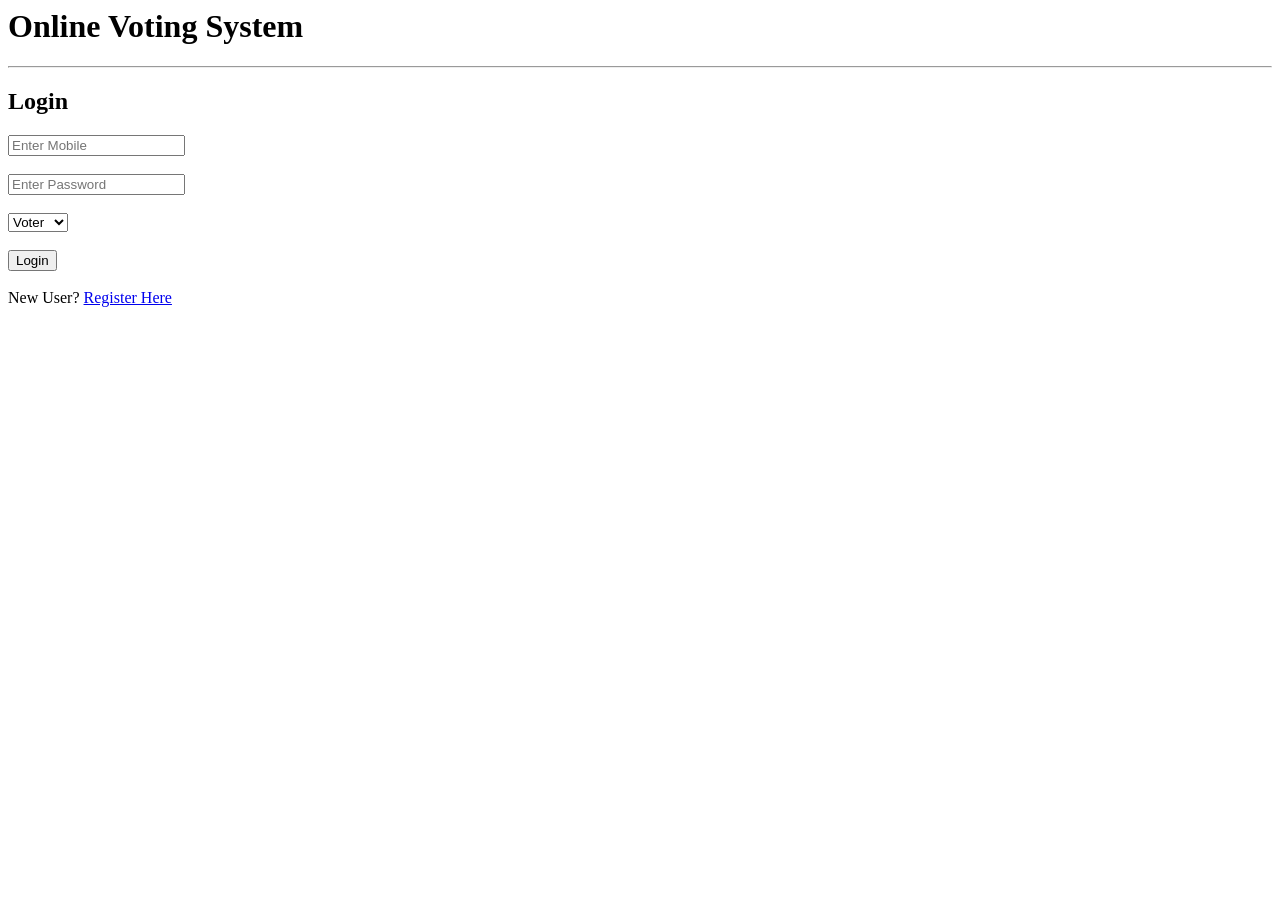
==== index.html @ 5f2033e9 "Online Voting System" ====
<html>
    <head>
        <title>Online Voting System</title>
    </head>

    <body>
       <h1>Online Voting System</h1>
       <hr>

       <form action="#">
          <h2>Login</h2>
          <input type="number" name="mobile" placeholder="Enter Mobile"> <br><br>
          <input type="password" name="password" placeholder="Enter Password"> <br><br>
          <select name="role"> 
              <option value="1">Voter</option>
              <option value="2">Group</option>
          </select> <br><br>
          <button>Login</button><br><br>
          New User? <a href="#">Register Here</a>
       </form>
    </body>
</html>
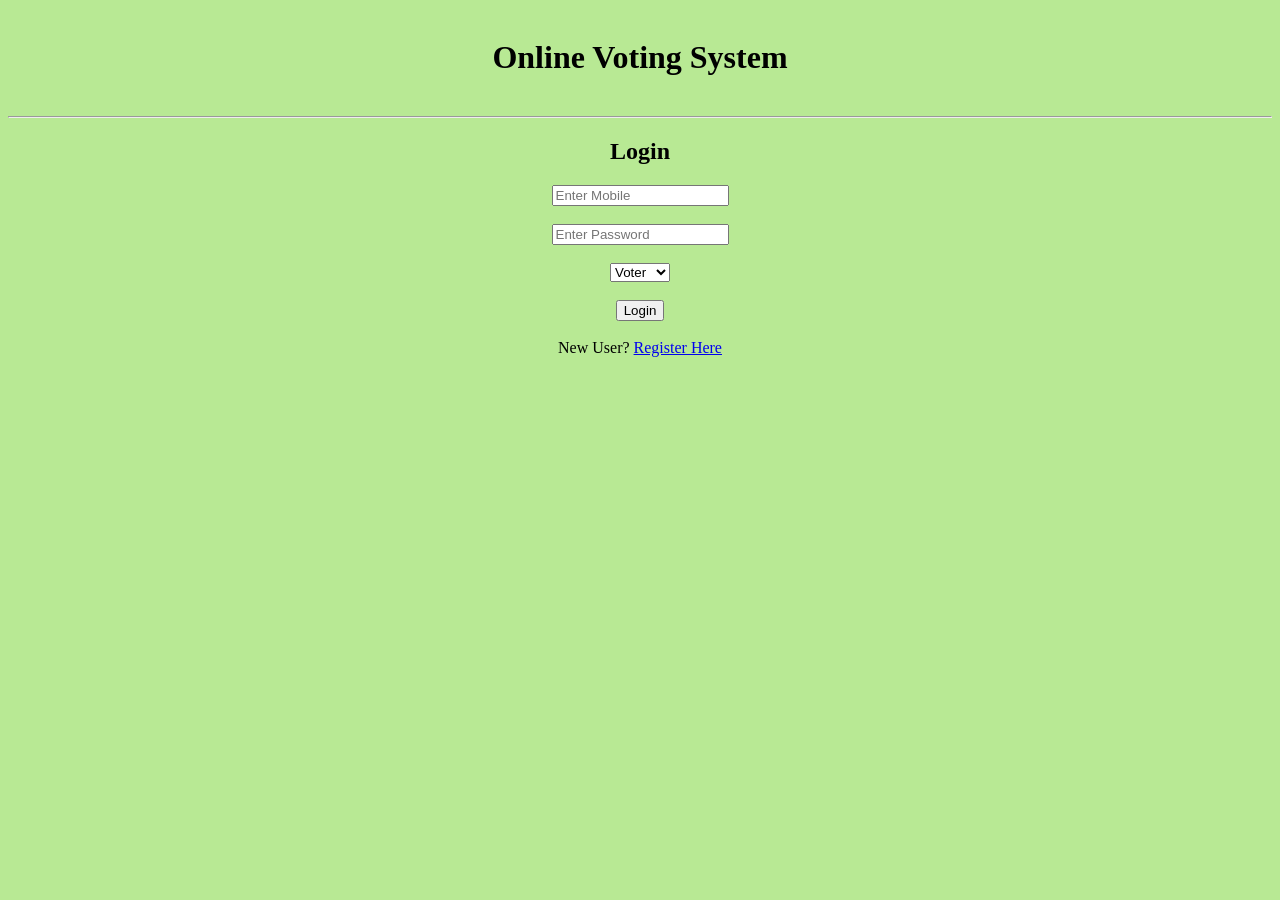
==== commit df1a578f: "Voting System" ====
--- a/index.html
+++ b/index.html
@@ -1,22 +1,28 @@
 <html>
     <head>
         <title>Online Voting System</title>
+        <link rel="stylesheet" href="css/stylesheet.css">
     </head>
 
     <body>
-       <h1>Online Voting System</h1>
-       <hr>
-
-       <form action="#">
-          <h2>Login</h2>
-          <input type="number" name="mobile" placeholder="Enter Mobile"> <br><br>
-          <input type="password" name="password" placeholder="Enter Password"> <br><br>
-          <select name="role"> 
+        <div id="headersection">
+             <h1>Online Voting System</h1>
+        </div>
+        <hr>
+      
+        <div id="bodysection">
+          <form action="#">
+            <h2>Login</h2>
+            <input type="number" name="mobile" placeholder="Enter Mobile"> <br><br>
+            <input type="password" name="password" placeholder="Enter Password"> <br><br>
+           <select name="role"> 
               <option value="1">Voter</option>
               <option value="2">Group</option>
-          </select> <br><br>
-          <button>Login</button><br><br>
-          New User? <a href="#">Register Here</a>
+           </select> <br><br>
+           <button>Login</button><br><br>
+           New User? <a href="#">Register Here</a>
        </form>
+    </div>
+
     </body>
 </html>
--- a/css/stylesheet.css
+++ b/css/stylesheet.css
@@ -0,0 +1,13 @@
+body{
+  text-align: center;
+  background-color: #b8e994;
+}
+
+#headersection{
+   padding: 10px;
+}
+
+
+#headersection h1{
+   font-family: Cursive;
+}
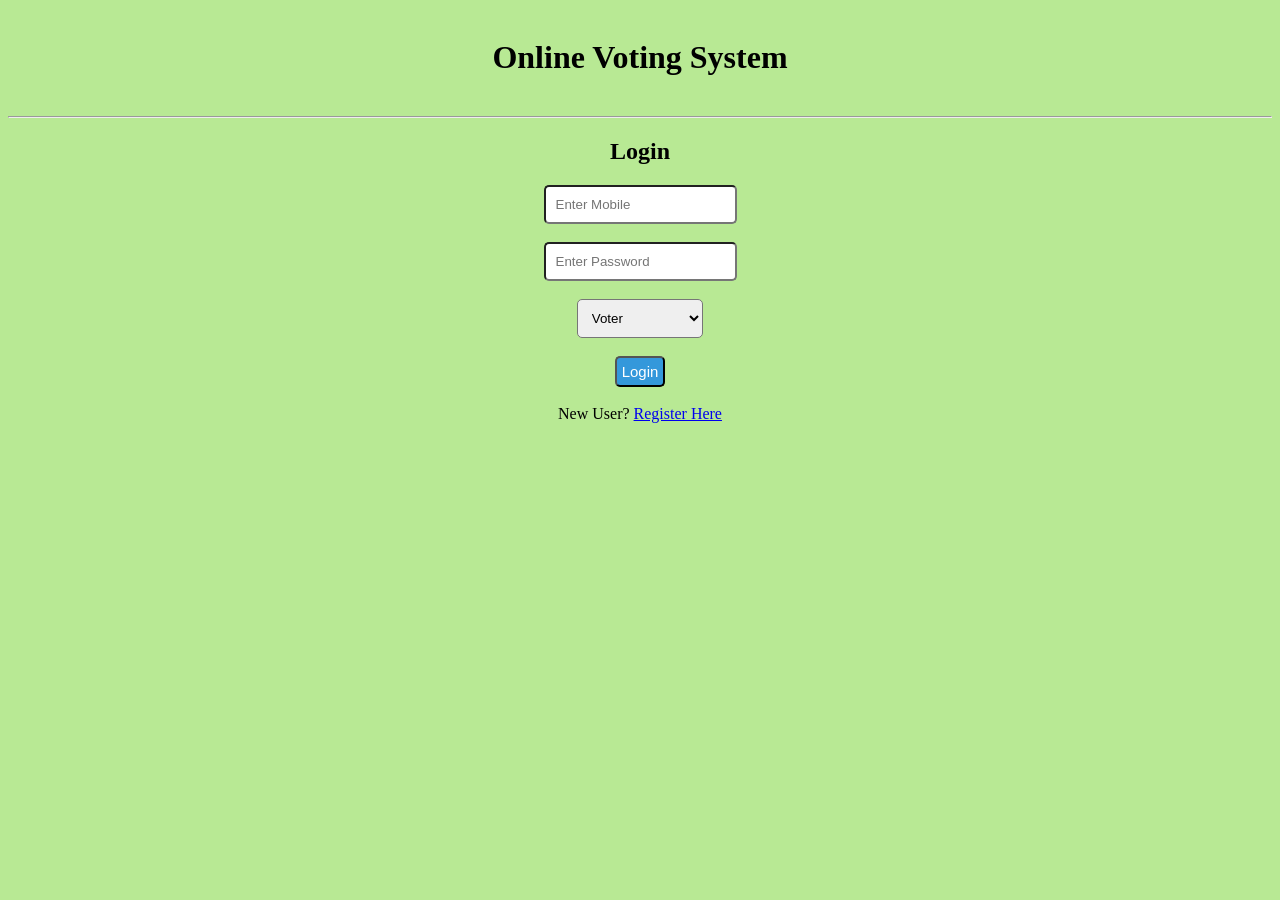
==== commit 2f775cf5: "Voting System" ====
--- a/index.html
+++ b/index.html
@@ -15,12 +15,12 @@
             <h2>Login</h2>
             <input type="number" name="mobile" placeholder="Enter Mobile"> <br><br>
             <input type="password" name="password" placeholder="Enter Password"> <br><br>
-           <select name="role"> 
+           <select id="dropbox" name="role"> 
               <option value="1">Voter</option>
               <option value="2">Group</option>
            </select> <br><br>
-           <button>Login</button><br><br>
-           New User? <a href="#">Register Here</a>
+           <button id="loginbtn">Login</button><br><br>
+           New User? <a href="routes/register.html">Register Here</a>
        </form>
     </div>
 
--- a/css/stylesheet.css
+++ b/css/stylesheet.css
@@ -7,7 +7,25 @@
    padding: 10px;
 }
 
-
 #headersection h1{
    font-family: Cursive;
+}
+
+input{
+   padding: 10px;
+   border-radius: 5px;
+}
+
+#dropbox{
+   padding: 10px;
+   border-radius: 5px;
+   width: 10%;
+}
+
+#loginbtn{
+    padding: 5px;
+    font-size: 15px;
+    border-radius: 5px;
+    background-color: #3498db;
+    color: white;
 }
